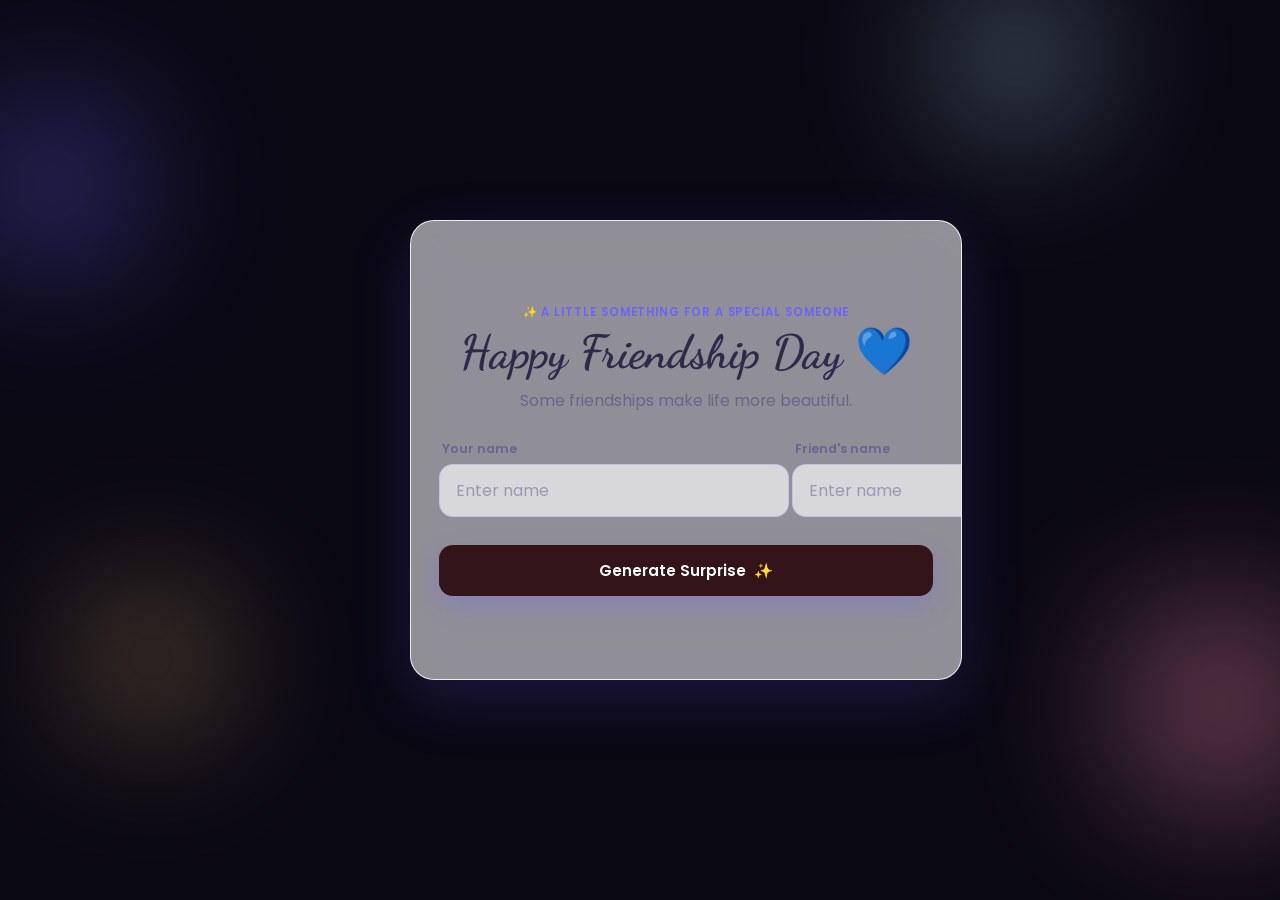
==== index.html @ 8ed4d345 "Add files via upload" ====
<!DOCTYPE html>
<html lang="en">

<head>
  <meta charset="UTF-8" />
  <meta name="viewport" content="width=device-width, initial-scale=1.0" />
  <title>Happy Friendship Day 💙</title>

  <!-- Google Fonts: Dancing Script for emotional display text, Poppins for clean UI text -->
  <link rel="preconnect" href="https://fonts.googleapis.com" />
  <link rel="preconnect" href="https://fonts.gstatic.com" crossorigin />
  <link
    href="https://fonts.googleapis.com/css2?family=Dancing+Script:wght@600;700&family=Poppins:wght@300;400;500;600;700&display=swap"
    rel="stylesheet" />

  <link rel="stylesheet" href="friendship.css" />
</head>

<body>

  <!-- Layer 1: animated pastel gradient, always present -->
  <div class="gradient-bg" id="gradientBg"></div>

  <!-- Layer 1b: soft blurred colour blobs so the backdrop doesn't feel empty -->
  <div class="glow-layer" id="glowLayer" aria-hidden="true">
    <span class="glow-blob blob-1"></span>
    <span class="glow-blob blob-2"></span>
    <span class="glow-blob blob-3"></span>
    <span class="glow-blob blob-4"></span>
  </div>

  <!-- Layer 2: starry night sky, fades in after the surprise is revealed -->
  <div class="stars-layer" id="starsLayer"></div>

  <!-- Layer 3: ambient floating hearts / stars / smileys, sits above the background -->
  <div class="floating-layer" id="floatingLayer"></div>

  <!-- Layer 4: full-screen canvas used only for the confetti burst -->
  <canvas id="confettiCanvas" class="confetti-canvas"></canvas>

  <main class="stage">
    <div class="card-container" id="cardContainer">
      <div class="card" id="card">

        <!-- FRONT FACE: greeting + name inputs -->
        <section class="card-face card-front" id="cardFront">
          <p class="eyebrow">✨ A little something for a special someone</p>
          <h1 class="title">Happy Friendship&nbsp;Day <span class="title-heart">💙</span></h1>
          <p class="subtitle">Some friendships make life more beautiful.</p>

          <form class="form" id="surpriseForm" novalidate>
            <div class="input-pair">
              <div class="input-group">
                <label for="yourName">Your name</label>
                <input type="text" id="yourName" name="yourName" placeholder="Enter name " maxlength="30"
                  autocomplete="off" />
              </div>



              <div class="input-group">
                <label for="friendName">Friend's name</label>
                <input type="text" id="friendName" name="friendName" placeholder="Enter name" maxlength="30"
                  autocomplete="off" />
              </div>
            </div>

            <p class="form-error" id="formError" role="alert">Please fill in both names </p>

            <button type="submit" class="btn btn-primary" id="generateBtn">
              <span>Generate Surprise</span> <span class="btn-sparkle">✨</span>
            </button>
          </form>
        </section>

        <!-- BACK FACE: revealed message + actions -->
        <section class="card-face card-back" id="cardBack">
          <div class="message-content" id="messageContent"></div>
          <p class="quote" id="quote"></p>

          <div class="action-buttons">
            <button class="btn btn-ghost" id="copyBtn" type="button">📋 Copy message</button>
            <button class="btn btn-ghost" id="downloadBtn" type="button">⬇️ Download card</button>
            <button class="btn btn-ghost" id="shareBtn" type="button">🔗 Share</button>
            <button class="btn btn-reset" id="resetBtn" type="button">↺ Make another</button>
          </div>

          <button class="next-slide-btn" id="nextSlideBtn" type="button">
            One more surprise <span class="chevron">›</span>
          </button>
        </section>

      </div>
    </div>
  </main>

  <!-- SLIDE 3: scrapbook-style sticker card, slides in after the message -->
  <div class="sticker-stage" id="stickerStage">
    <button class="nav-arrow nav-back" id="stickerBackBtn" type="button" aria-label="Back to your message">‹</button>

    <div class="sticker-card" id="stickerCard">
      <div class="paper-grain" aria-hidden="true"></div>

      <div class="sticker-deco" aria-hidden="true">
        <span class="deco d1">❤️</span>
        <span class="deco d2">⭐</span>
        <span class="deco d3">⭐</span>
        <span class="deco d4">💛</span>
        <span class="deco d5">✨</span>
        <span class="deco d6">🩷</span>
        <span class="deco d7">💫</span>
      </div>

      <div class="cutout-heading" id="cutoutHeading">
        <div class="cutout-row" id="cutoutRow1"></div>
        <div class="cutout-row" id="cutoutRow2"></div>
      </div>

      <div class="sticker-actions">
        <button class="btn btn-ghost" id="stickerDownloadBtn" type="button">⬇️ Download</button>
        <button class="btn btn-ghost" id="stickerShareBtn" type="button">🔗 Share</button>
        <button class="btn btn-reset" id="stickerResetBtn" type="button">↺ Make another</button>
      </div>
    </div>
  </div>

  <!-- Small floating toast for copy / share feedback -->
  <div class="toast" id="toast"></div>

  <script src="friendship.js"></script>
</body>

</html>
---- friendship.css ----
/* =========================================================
   FRIENDSHIP DAY — style.css
   Palette: icy blue → lavender → blush pink, glassmorphism,
   deep indigo ink, warm gold accents. Poppins for UI text,
   Dancing Script for emotional display text.
   ========================================================= */

:root {
  --bg-1: #e9f1fb;
  --bg-2: #ece6fb;
  --bg-3: #fdeaf2;

  --glass: rgba(255, 255, 255, 0.55);
  --glass-strong: rgba(255, 255, 255, 0.72);
  --glass-border: rgba(255, 255, 255, 0.85);

  --ink: #2e2a4a;
  --ink-soft: #6b6490;

  --accent-1: #6c63ff;
  --accent-2: #ff8fb1;
  --gold: #ffc978;

  --night-1: #0b1030;
  --night-2: #1b1450;
  --star: #fdf6e3;

  --radius-lg: 24px;
  --radius-md: 20px;
  --radius-sm: 14px;

  --shadow-card: 0 20px 60px rgba(108, 99, 255, 0.18), 0 2px 8px rgba(46, 42, 74, 0.06);
  --shadow-btn: 0 10px 24px rgba(108, 99, 255, 0.28);

  --font-display: "Dancing Script", cursive;
  --font-body: "Poppins", sans-serif;
}

* { box-sizing: border-box; }

html, body {
  height: 100%;
  margin: 0;
}

body {
  font-family: var(--font-body);
  color: var(--ink);
  overflow-x: hidden;
  min-height: 100vh;
}

/* ---------------------------------------------------------
   BACKGROUND LAYERS
   --------------------------------------------------------- */

.gradient-bg {
  position: fixed;
  inset: 0;
  z-index: -3;
  background: rgb(10, 8, 19);
  background-size: 400% 400%;
  animation: gradientShift 16s ease infinite;
  transition: opacity 1.4s ease;
}

.gradient-bg.night { opacity: 0; }

@keyframes gradientShift {
  0%   { background-position: 0% 50%; }
  50%  { background-position: 100% 50%; }
  100% { background-position: 0% 50%; }
}

/* soft blurred colour blobs — fills the empty space around the card */
.glow-layer {
  position: fixed;
  inset: 0;
  z-index: -2;
  overflow: hidden;
  transition: opacity 1s ease;
}

body.night .glow-layer { opacity: 0; }

.glow-blob {
  position: absolute;
  border-radius: 50%;
  filter: blur(70px);
  opacity: 0.55;
  animation: blobDrift 16s ease-in-out infinite;
}

.blob-1 { width: 260px; height: 260px; top: 6%;  left: -6%; background: radial-gradient(circle, var(--accent-1), transparent 70%); animation-delay: 0s; }
.blob-2 { width: 320px; height: 320px; bottom: 4%; right: -8%; background: radial-gradient(circle, var(--accent-2), transparent 70%); animation-delay: -4s; }
.blob-3 { width: 200px; height: 200px; top: 62%; left: 4%;  background: radial-gradient(circle, var(--gold), transparent 70%); animation-delay: -9s; }
.blob-4 { width: 220px; height: 220px; top: -6%; right: 12%; background: radial-gradient(circle, #b6e3ff, transparent 70%); animation-delay: -13s; }

@keyframes blobDrift {
  0%, 100% { transform: translate(0, 0) scale(1); }
  50%      { transform: translate(18px, -22px) scale(1.12); }
}

.stars-layer {
  position: fixed;
  inset: 0;
  z-index: -2;
  background: radial-gradient(ellipse at 50% 0%, var(--night-2), var(--night-1));
  opacity: 0;
  transition: opacity 1.6s ease;
  pointer-events: none;
}

.stars-layer.visible { opacity: 1; }

.star {
  position: absolute;
  background: var(--star);
  border-radius: 50%;
  animation: twinkle linear infinite;
}

@keyframes twinkle {
  0%, 100% { opacity: 0.15; transform: scale(0.8); }
  50%      { opacity: 1;    transform: scale(1.15); }
}

/* Soft drifting "memory" bubbles that appear once it's night */
.memory {
  position: absolute;
  bottom: -40px;
  font-size: 1.1rem;
  opacity: 0;
  animation: memoryFloat linear forwards;
  pointer-events: none;
}

@keyframes memoryFloat {
  0%   { transform: translateY(0) translateX(0); opacity: 0; }
  10%  { opacity: 0.9; }
  90%  { opacity: 0.6; }
  100% { transform: translateY(-110vh) translateX(var(--drift, 20px)); opacity: 0; }
}

/* ---------------------------------------------------------
   AMBIENT FLOATING ICONS (hearts / stars / smileys)
   --------------------------------------------------------- */

.floating-layer {
  position: fixed;
  inset: 0;
  z-index: -1;
  overflow: hidden;
  pointer-events: none;
}

.floaty {
  position: absolute;
  bottom: -60px;
  opacity: 0.55;
  animation: floatUp linear infinite;
  will-change: transform;
}

@keyframes floatUp {
  0%   { transform: translateY(0) translateX(0) rotate(0deg); opacity: 0; }
  8%   { opacity: 0.55; }
  50%  { transform: translateY(-55vh) translateX(var(--drift, 30px)) rotate(10deg); }
  92%  { opacity: 0.4; }
  100% { transform: translateY(-115vh) translateX(calc(var(--drift, 30px) * -1)) rotate(-8deg); opacity: 0; }
}

/* ---------------------------------------------------------
   STAGE / CARD CONTAINER (3D flip)
   --------------------------------------------------------- */

.stage {
  min-height: 100vh;
  display: flex;
  align-items: center;
  justify-content: center;
  padding: 28px 18px;
}

.card-container {
  width: 100%;
  max-width: 460px;
  perspective: 1600px;
}

.card {
  position: relative;
  width: 120%;
  min-height: 460px;
  transform-style: preserve-3d;
  transition: transform 0.9s cubic-bezier(0.22, 1, 0.36, 1);
  animation: cardIntro 0.9s cubic-bezier(0.22, 1, 0.36, 1);
}

.card.flipped { transform: rotateY(180deg); }

@keyframes cardIntro {
  from { opacity: 0; transform: scale(0.9) translateY(18px); }
  to   { opacity: 1; transform: scale(1) translateY(0); }
}

.card-face {
  position: absolute;
  inset: 0;
  display: flex;
  flex-direction: column;
  backface-visibility: hidden;
  -webkit-backface-visibility: hidden;
  background: var(--glass);
  backdrop-filter: blur(22px) saturate(160%);
  -webkit-backdrop-filter: blur(22px) saturate(160%);
  border: 1px solid var(--glass-border);
  border-radius: var(--radius-lg);
  box-shadow: var(--shadow-card);
  padding: 36px 28px;
  overflow-y: auto;
  max-height: 85vh;
}

.card-front { justify-content: center; }

.card-back {
  transform: rotateY(180deg);
  justify-content: center;
  align-items: stretch;
  text-align: center;
}

/* ---------------------------------------------------------
   FRONT FACE CONTENT
   --------------------------------------------------------- */

.eyebrow {
  margin: 0 0 6px;
  font-size: 0.72rem;
  font-weight: 600;
  letter-spacing: 0.08em;
  text-transform: uppercase;
  color: var(--accent-1);
  text-align: center;
}

.title {
  font-family: var(--font-display);
  font-weight: 700;
  font-size: clamp(2.1rem, 7vw, 2.9rem);
  line-height: 1.1;
  margin: 0 0 10px;
  text-align: center;
  color: var(--ink);
}

.title-heart { display: inline-block; animation: heartbeat 1.8s ease-in-out infinite; }

@keyframes heartbeat {
  0%, 100% { transform: scale(1); }
  20%      { transform: scale(1.18); }
  40%      { transform: scale(1); }
  60%      { transform: scale(1.12); }
}

.subtitle {
  margin: 0 0 28px;
  text-align: center;
  font-size: 0.98rem;
  font-weight: 400;
  color: var(--ink-soft);
}

.form { display: flex; flex-direction: column; gap: 18px; }

.input-pair {
  display: flex;
  flex-direction: column;
  align-items: stretch;
  gap: 3px;
}

.input-group { display: flex; flex-direction: column; gap: 6px; }

.input-group label {
  font-size: 0.78rem;
  font-weight: 600;
  color: var(--ink-soft);
  padding-left: 3px;
}

.input-group input {
  font-family: var(--font-body);
  font-size: 1rem;
  padding: 13px 16px;
  border-radius: var(--radius-sm);
  border: 1.5px solid rgba(108, 99, 255, 0.18);
  background: rgba(255, 255, 255, 0.65);
  color: var(--ink);
  outline: none;
  transition: border-color 0.25s ease, box-shadow 0.25s ease, background 0.25s ease;
}

.input-group input::placeholder { color: rgba(107, 100, 144, 0.55); }

.input-group input:focus {
  border-color: var(--accent-1);
  background: #fff;
  box-shadow: 0 0 0 4px rgba(108, 99, 255, 0.14);
}


@keyframes pulse {
  0%, 100% { transform: scale(1); opacity: 0.85; }
  50%      { transform: scale(1.25); opacity: 1; }
}

.form-error {
  margin: -8px 0 0;
  font-size: 0.8rem;
  color: #e0567a;
  text-align: center;
  opacity: 0;
  height: 0;
  overflow: hidden;
  transition: opacity 0.25s ease;
}

.form-error.visible { opacity: 1; height: auto; margin: -4px 0 0; }

.card.shake { animation: shake 0.45s ease; }

@keyframes shake {
  0%, 100% { transform: translateX(0); }
  20%      { transform: translateX(-8px); }
  40%      { transform: translateX(7px); }
  60%      { transform: translateX(-5px); }
  80%      { transform: translateX(4px); }
}

/* ---------------------------------------------------------
   BUTTONS
   --------------------------------------------------------- */

.btn {
  font-family: var(--font-body);
  font-weight: 600;
  font-size: 0.95rem;
  border: none;
  border-radius: var(--radius-sm);
  cursor: pointer;
  padding: 14px 22px;
  transition: transform 0.2s ease, box-shadow 0.2s ease, filter 0.2s ease;
}

.btn:active { transform: scale(0.96); }

.btn-primary {
  display: flex;
  align-items: center;
  justify-content: center;
  gap: 8px;
  width: 100%;
  color: #fff;
  background: rgb(50, 20, 25);
  box-shadow: var(--shadow-btn);
}

.btn-primary:hover { filter: brightness(1.06); box-shadow: 0 14px 30px rgba(108, 99, 255, 0.36); transform: translateY(-2px); }

.btn-sparkle { display: inline-block; animation: sparkleSpin 3s linear infinite; }

@keyframes sparkleSpin {
  0%, 100% { transform: rotate(0deg) scale(1); }
  50%      { transform: rotate(180deg) scale(1.2); }
}

.action-buttons {
  display: grid;
  grid-template-columns: 1fr 1fr;
  gap: 10px;
  margin-top: 26px;
}

.btn-ghost {
  background: rgba(255, 255, 255, 0.55);
  color: var(--ink);
  border: 1.5px solid rgba(108, 99, 255, 0.25);
  font-size: 0.82rem;
  padding: 12px 10px;
}

.btn-ghost:hover { background: #fff; transform: translateY(-2px); box-shadow: 0 8px 18px rgba(108, 99, 255, 0.16); }

.btn-reset {
  grid-column: 1 / -1;
  background: transparent;
  color: var(--ink-soft);
  border: 1.5px dashed rgba(107, 100, 144, 0.4);
  font-size: 0.82rem;
  padding: 10px;
}

.btn-reset:hover { color: var(--ink); border-color: var(--ink-soft); }

.card-back .btn-ghost, .card-back .btn-reset { color: var(--ink); }
.card.flipped ~ .stars-layer.visible ~ * { color: inherit; }

/* When night mode is active, restyle the back-face text/buttons for contrast */
.night .card-back {
  background: rgba(20, 18, 46, 0.55);
  border-color: rgba(255, 255, 255, 0.18);
}

.night .card-back .message-content,
.night .card-back .quote { color: #f3f0ff; }

.night .card-back .btn-ghost {
  background: rgba(255, 255, 255, 0.12);
  color: #f3f0ff;
  border-color: rgba(255, 255, 255, 0.28);
}

.night .card-back .btn-reset { color: rgba(243, 240, 255, 0.8); border-color: rgba(255, 255, 255, 0.35); }

/* "See the sticker slide" nudge at the bottom of the message face */
.next-slide-btn {
  margin-top: 14px;
  align-self: center;
  background: none;
  border: none;
  color: var(--accent-1);
  font-family: var(--font-body);
  font-weight: 600;
  font-size: 0.85rem;
  cursor: pointer;
  display: inline-flex;
  align-items: center;
  gap: 4px;
  padding: 6px 4px;
}

.night .card-back .next-slide-btn { color: #cfc9f5; }

.next-slide-btn .chevron {
  display: inline-block;
  transition: transform 0.25s ease;
}

.next-slide-btn:hover .chevron { transform: translateX(4px); }

/* ---------------------------------------------------------
   BACK FACE — revealed message
   --------------------------------------------------------- */

.message-content {
  font-size: 1.01rem;
  line-height: 1.88;
  color: var(--ink);
  transition: color 0.8s ease;
}

.message-content .line {
  opacity: 0;
  transform: translateY(10px);
  animation: revealLine 0.6s ease forwards;
}

.message-content .line.signature {
  font-family: var(--font-display);
  font-size: 1.4rem;
  margin-top: 6px;
  color: var(--accent-1);
}

@keyframes revealLine {
  to { opacity: 1; transform: translateY(0); }
}

.quote {
  margin: 22px 0 4px;
  font-family: var(--font-display);
  font-size: 1.15rem;
  color: var(--accent-1);
  opacity: 0;
  transition: opacity 1s ease, color 0.8s ease;
}

.quote.visible { opacity: 1; }

/* ---------------------------------------------------------
   CONFETTI + SPARKLES
   --------------------------------------------------------- */

.confetti-canvas {
  position: fixed;
  inset: 0;
  z-index: 40;
  pointer-events: none;
}

.sparkle {
  position: fixed;
  font-size: 1.1rem;
  pointer-events: none;
  z-index: 45;
  animation: sparklePop 1.1s ease forwards;
}

@keyframes sparklePop {
  0%   { opacity: 0; transform: scale(0.3) rotate(0deg); }
  30%  { opacity: 1; transform: scale(1.1) rotate(20deg); }
  100% { opacity: 0; transform: scale(0.6) translateY(-30px) rotate(-15deg); }
}

/* ---------------------------------------------------------
   TOAST
   --------------------------------------------------------- */

.toast {
  position: fixed;
  left: 50%;
  bottom: 30px;
  transform: translateX(-50%) translateY(20px);
  background: var(--ink);
  color: #fff;
  font-size: 0.85rem;
  font-weight: 500;
  padding: 12px 20px;
  border-radius: 999px;
  box-shadow: 0 12px 30px rgba(0, 0, 0, 0.2);
  opacity: 0;
  pointer-events: none;
  transition: opacity 0.3s ease, transform 0.3s ease;
  z-index: 80;
}

.toast.visible { opacity: 1; transform: translateX(-50%) translateY(0); }

/* ---------------------------------------------------------
   SLIDE 3 — SCRAPBOOK STICKER CARD
   --------------------------------------------------------- */

.sticker-stage {
  position: fixed;
  inset: 0;
  z-index: 30;
  display: flex;
  align-items: center;
  justify-content: center;
  padding: 24px 18px;
  opacity: 0;
  transform: translateX(6%);
  pointer-events: none;
  transition: opacity 0.6s cubic-bezier(0.22, 1, 0.36, 1), transform 0.6s cubic-bezier(0.22, 1, 0.36, 1);
}

.sticker-stage.active {
  opacity: 1;
  transform: translateX(0);
  pointer-events: auto;
}

.nav-arrow {
  position: absolute;
  top: 50%;
  left: 14px;
  transform: translateY(-50%);
  width: 42px;
  height: 42px;
  border-radius: 50%;
  border: none;
  background: rgba(255, 255, 255, 0.7);
  backdrop-filter: blur(10px);
  color: var(--ink);
  font-size: 1.4rem;
  line-height: 1;
  cursor: pointer;
  box-shadow: 0 8px 20px rgba(46, 42, 74, 0.15);
  transition: transform 0.2s ease, background 0.2s ease;
}

.nav-arrow:hover { transform: translateY(-50%) translateX(-3px); background: #fff; }

.sticker-card {
  position: relative;
  width: 100%;
  max-width: 460px;
  min-height: 480px;
  border-radius: var(--radius-lg);
  overflow: hidden;
  padding: 40px 26px;
  display: flex;
  flex-direction: column;
  align-items: center;
  justify-content: center;
  gap: 26px;
  background:
    radial-gradient(circle at 15% 20%, rgba(0, 0, 0, 0.05), transparent 40%),
    radial-gradient(circle at 85% 75%, rgba(0, 0, 0, 0.05), transparent 45%),
    linear-gradient(160deg, #f7f3ec, #efe9df 55%, #f7f3ec);
  box-shadow: 0 24px 60px rgba(46, 42, 74, 0.22), inset 0 0 0 1px rgba(255, 255, 255, 0.6);
}

/* subtle paper grain, generated with an inline SVG noise filter — no image request needed */
.paper-grain {
  position: absolute;
  inset: 0;
  opacity: 0.35;
  mix-blend-mode: multiply;
  pointer-events: none;
  background-image: url("data:image/svg+xml;utf8,<svg xmlns='http://www.w3.org/2000/svg' width='120' height='120'><filter id='n'><feTurbulence type='fractalNoise' baseFrequency='0.85' numOctaves='2' stitchTiles='stitch'/></filter><rect width='100%25' height='100%25' filter='url(%23n)' opacity='0.5'/></svg>");
}

.sticker-deco { position: absolute; inset: 0; pointer-events: none; }

.deco {
  position: absolute;
  font-size: 1.7rem;
  filter: drop-shadow(0 4px 6px rgba(0, 0, 0, 0.15));
}

.d1 { top: 6%;  left: 6%;  font-size: 1.4rem; transform: rotate(-12deg); }
.d2 { top: 5%;  left: 30%; font-size: 1.6rem; transform: rotate(-6deg); }
.d3 { top: 4%;  right: 12%; font-size: 1.5rem; transform: rotate(10deg); }
.d4 { top: 10%; right: 5%; font-size: 1.3rem; transform: rotate(8deg); }
.d5 { bottom: 12%; left: 8%; font-size: 1.3rem; transform: rotate(-8deg); }
.d6 { bottom: 8%;  right: 10%; font-size: 1.4rem; transform: rotate(10deg); }
.d7 { bottom: 20%; right: 20%; font-size: 1.1rem; transform: rotate(-4deg); }

.cutout-heading {
  position: relative;
  z-index: 2;
  display: flex;
  flex-direction: column;
  align-items: center;
  gap: 10px;
}

.cutout-row {
  display: flex;
  flex-wrap: wrap;
  justify-content: center;
  gap: 4px;
  max-width: 380px;
}

.cutout-letter {
  display: inline-flex;
  align-items: center;
  justify-content: center;
  padding: 6px 9px;
  border-radius: 3px;
  font-size: clamp(1.6rem, 7vw, 2.5rem);
  line-height: 1;
  box-shadow: 0 3px 7px rgba(0, 0, 0, 0.22);
  transform: rotate(var(--rot, 0deg));
  transition: transform 0.2s ease;
}

.cutout-letter.space { padding: 0 10px; box-shadow: none; }

.cutout-row:last-child .cutout-letter { font-size: clamp(1.15rem, 5.2vw, 1.7rem); }

.sticker-actions {
  position: relative;
  z-index: 2;
  display: grid;
  grid-template-columns: 1fr 1fr;
  gap: 10px;
  width: 100%;
}

.sticker-actions .btn-reset { grid-column: 1 / -1; }

/* ---------------------------------------------------------
   RESPONSIVE
   --------------------------------------------------------- */

@media (min-width: 560px) {
  .input-pair { flex-direction: row; align-items: flex-end; }
  .connector { height: auto; padding-bottom: 14px; flex-direction: column; width: 34px; }
  .connector-line { max-width: none; width: 1.5px; height: 14px; background: linear-gradient(180deg, transparent, var(--accent-1), transparent); }
  .action-buttons { grid-template-columns: 1fr 1fr 1fr; }
  .btn-reset { grid-column: span 3; }
  .sticker-actions { grid-template-columns: 1fr 1fr 1fr; }
  .sticker-actions .btn-reset { grid-column: span 3; }
}

@media (max-width: 359px) {
  .card-face { padding: 28px 18px; }
  .action-buttons { grid-template-columns: 1fr 1fr; }
}

/* ---------------------------------------------------------
   ACCESSIBILITY
   --------------------------------------------------------- */

:focus-visible {
  outline: 2.5px solid var(--accent-1);
  outline-offset: 2px;
}

@media (prefers-reduced-motion: reduce) {
  *, *::before, *::after {
    animation-duration: 0.01ms !important;
    animation-iteration-count: 1 !important;
    transition-duration: 0.01ms !important;
  }
}
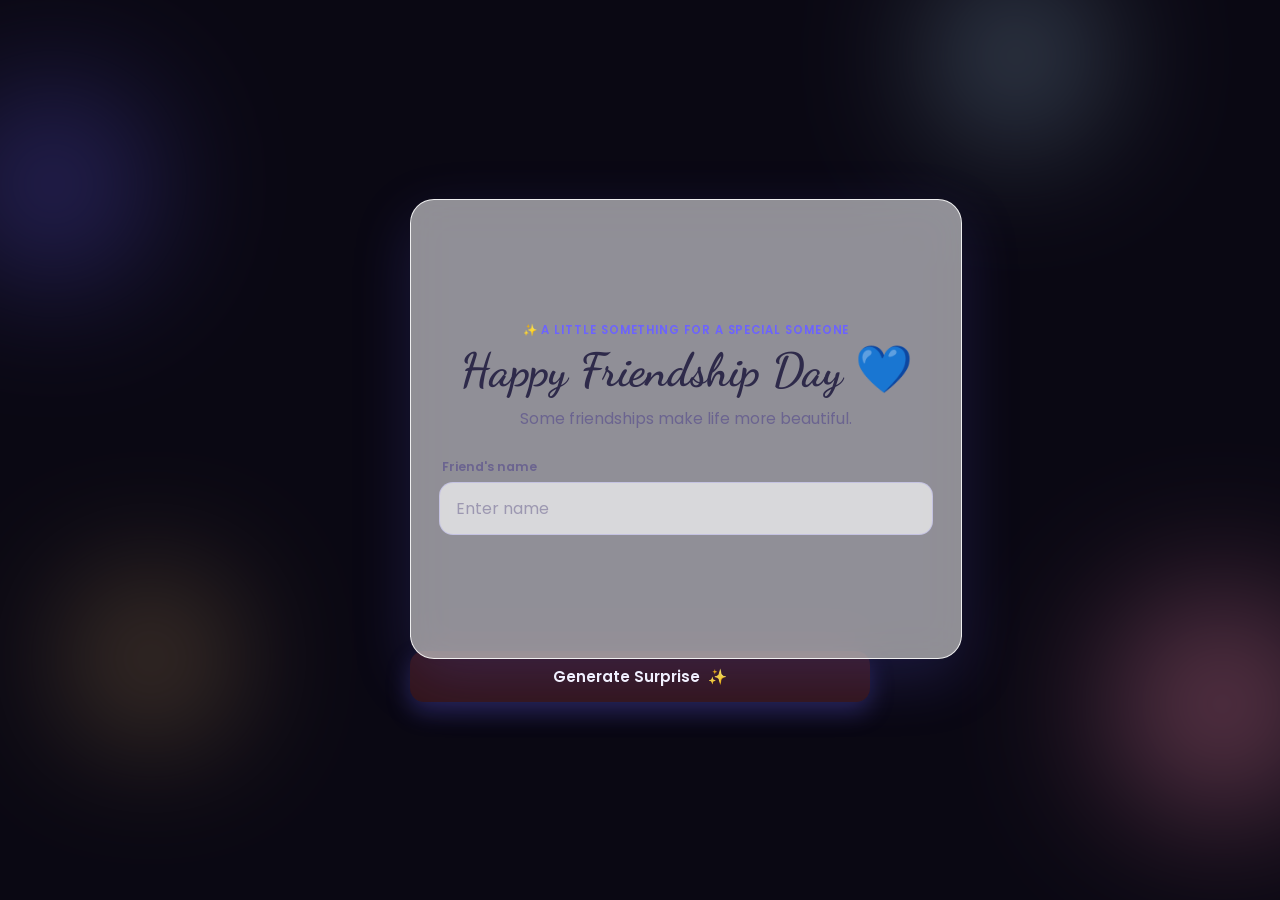
==== commit ac197251: "Update index.html" ====
--- a/index.html
+++ b/index.html
@@ -49,13 +49,7 @@
           <p class="subtitle">Some friendships make life more beautiful.</p>
 
           <form class="form" id="surpriseForm" novalidate>
-            <div class="input-pair">
-              <div class="input-group">
-                <label for="yourName">Your name</label>
-                <input type="text" id="yourName" name="yourName" placeholder="Enter name " maxlength="30"
-                  autocomplete="off" />
-              </div>
-
+            
 
 
               <div class="input-group">
@@ -130,4 +124,4 @@
   <script src="friendship.js"></script>
 </body>
 
-</html>+</html>
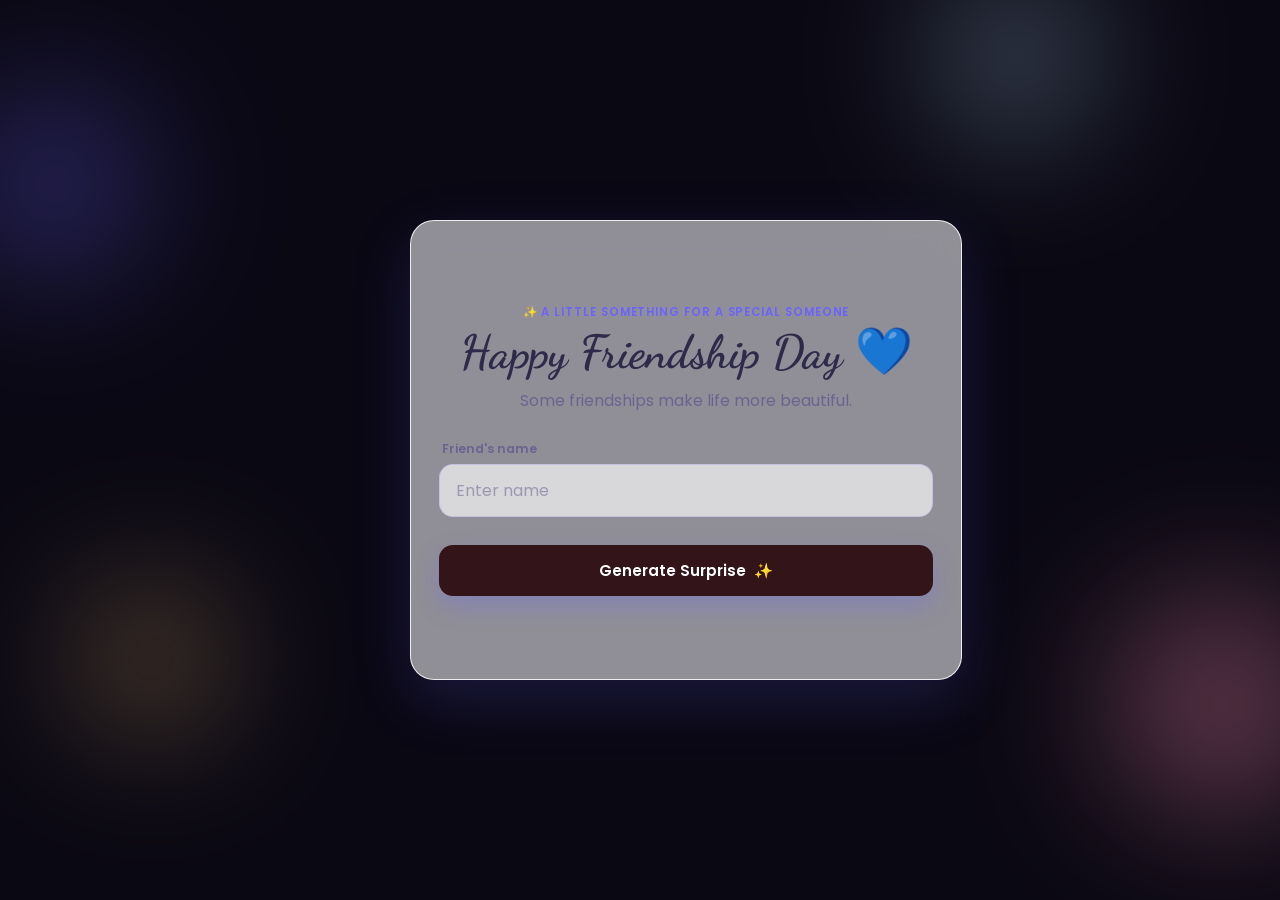
==== commit 12874c43: "Rename index(3).html to index.html" ====
--- a/index.html
+++ b/index.html
@@ -1,127 +1,123 @@
-<!DOCTYPE html>
-<html lang="en">
-
-<head>
-  <meta charset="UTF-8" />
-  <meta name="viewport" content="width=device-width, initial-scale=1.0" />
-  <title>Happy Friendship Day 💙</title>
-
-  <!-- Google Fonts: Dancing Script for emotional display text, Poppins for clean UI text -->
-  <link rel="preconnect" href="https://fonts.googleapis.com" />
-  <link rel="preconnect" href="https://fonts.gstatic.com" crossorigin />
-  <link
-    href="https://fonts.googleapis.com/css2?family=Dancing+Script:wght@600;700&family=Poppins:wght@300;400;500;600;700&display=swap"
-    rel="stylesheet" />
-
-  <link rel="stylesheet" href="friendship.css" />
-</head>
-
-<body>
-
-  <!-- Layer 1: animated pastel gradient, always present -->
-  <div class="gradient-bg" id="gradientBg"></div>
-
-  <!-- Layer 1b: soft blurred colour blobs so the backdrop doesn't feel empty -->
-  <div class="glow-layer" id="glowLayer" aria-hidden="true">
-    <span class="glow-blob blob-1"></span>
-    <span class="glow-blob blob-2"></span>
-    <span class="glow-blob blob-3"></span>
-    <span class="glow-blob blob-4"></span>
-  </div>
-
-  <!-- Layer 2: starry night sky, fades in after the surprise is revealed -->
-  <div class="stars-layer" id="starsLayer"></div>
-
-  <!-- Layer 3: ambient floating hearts / stars / smileys, sits above the background -->
-  <div class="floating-layer" id="floatingLayer"></div>
-
-  <!-- Layer 4: full-screen canvas used only for the confetti burst -->
-  <canvas id="confettiCanvas" class="confetti-canvas"></canvas>
-
-  <main class="stage">
-    <div class="card-container" id="cardContainer">
-      <div class="card" id="card">
-
-        <!-- FRONT FACE: greeting + name inputs -->
-        <section class="card-face card-front" id="cardFront">
-          <p class="eyebrow">✨ A little something for a special someone</p>
-          <h1 class="title">Happy Friendship&nbsp;Day <span class="title-heart">💙</span></h1>
-          <p class="subtitle">Some friendships make life more beautiful.</p>
-
-          <form class="form" id="surpriseForm" novalidate>
-            
-
-
-              <div class="input-group">
-                <label for="friendName">Friend's name</label>
-                <input type="text" id="friendName" name="friendName" placeholder="Enter name" maxlength="30"
-                  autocomplete="off" />
-              </div>
-            </div>
-
-            <p class="form-error" id="formError" role="alert">Please fill in both names </p>
-
-            <button type="submit" class="btn btn-primary" id="generateBtn">
-              <span>Generate Surprise</span> <span class="btn-sparkle">✨</span>
-            </button>
-          </form>
-        </section>
-
-        <!-- BACK FACE: revealed message + actions -->
-        <section class="card-face card-back" id="cardBack">
-          <div class="message-content" id="messageContent"></div>
-          <p class="quote" id="quote"></p>
-
-          <div class="action-buttons">
-            <button class="btn btn-ghost" id="copyBtn" type="button">📋 Copy message</button>
-            <button class="btn btn-ghost" id="downloadBtn" type="button">⬇️ Download card</button>
-            <button class="btn btn-ghost" id="shareBtn" type="button">🔗 Share</button>
-            <button class="btn btn-reset" id="resetBtn" type="button">↺ Make another</button>
-          </div>
-
-          <button class="next-slide-btn" id="nextSlideBtn" type="button">
-            One more surprise <span class="chevron">›</span>
-          </button>
-        </section>
-
-      </div>
-    </div>
-  </main>
-
-  <!-- SLIDE 3: scrapbook-style sticker card, slides in after the message -->
-  <div class="sticker-stage" id="stickerStage">
-    <button class="nav-arrow nav-back" id="stickerBackBtn" type="button" aria-label="Back to your message">‹</button>
-
-    <div class="sticker-card" id="stickerCard">
-      <div class="paper-grain" aria-hidden="true"></div>
-
-      <div class="sticker-deco" aria-hidden="true">
-        <span class="deco d1">❤️</span>
-        <span class="deco d2">⭐</span>
-        <span class="deco d3">⭐</span>
-        <span class="deco d4">💛</span>
-        <span class="deco d5">✨</span>
-        <span class="deco d6">🩷</span>
-        <span class="deco d7">💫</span>
-      </div>
-
-      <div class="cutout-heading" id="cutoutHeading">
-        <div class="cutout-row" id="cutoutRow1"></div>
-        <div class="cutout-row" id="cutoutRow2"></div>
-      </div>
-
-      <div class="sticker-actions">
-        <button class="btn btn-ghost" id="stickerDownloadBtn" type="button">⬇️ Download</button>
-        <button class="btn btn-ghost" id="stickerShareBtn" type="button">🔗 Share</button>
-        <button class="btn btn-reset" id="stickerResetBtn" type="button">↺ Make another</button>
-      </div>
-    </div>
-  </div>
-
-  <!-- Small floating toast for copy / share feedback -->
-  <div class="toast" id="toast"></div>
-
-  <script src="friendship.js"></script>
-</body>
-
-</html>
+<!DOCTYPE html>
+<html lang="en">
+
+<head>
+  <meta charset="UTF-8" />
+  <meta name="viewport" content="width=device-width, initial-scale=1.0" />
+  <title>Happy Friendship Day 💙</title>
+
+  <!-- Google Fonts: Dancing Script for emotional display text, Poppins for clean UI text -->
+  <link rel="preconnect" href="https://fonts.googleapis.com" />
+  <link rel="preconnect" href="https://fonts.gstatic.com" crossorigin />
+  <link
+    href="https://fonts.googleapis.com/css2?family=Dancing+Script:wght@600;700&family=Poppins:wght@300;400;500;600;700&display=swap"
+    rel="stylesheet" />
+
+  <link rel="stylesheet" href="friendship.css" />
+</head>
+
+<body>
+
+  <!-- Layer 1: animated pastel gradient, always present -->
+  <div class="gradient-bg" id="gradientBg"></div>
+
+  <!-- Layer 1b: soft blurred colour blobs so the backdrop doesn't feel empty -->
+  <div class="glow-layer" id="glowLayer" aria-hidden="true">
+    <span class="glow-blob blob-1"></span>
+    <span class="glow-blob blob-2"></span>
+    <span class="glow-blob blob-3"></span>
+    <span class="glow-blob blob-4"></span>
+  </div>
+
+  <!-- Layer 2: starry night sky, fades in after the surprise is revealed -->
+  <div class="stars-layer" id="starsLayer"></div>
+
+  <!-- Layer 3: ambient floating hearts / stars / smileys, sits above the background -->
+  <div class="floating-layer" id="floatingLayer"></div>
+
+  <!-- Layer 4: full-screen canvas used only for the confetti burst -->
+  <canvas id="confettiCanvas" class="confetti-canvas"></canvas>
+
+  <main class="stage">
+    <div class="card-container" id="cardContainer">
+      <div class="card" id="card">
+
+        <!-- FRONT FACE: greeting + name inputs -->
+        <section class="card-face card-front" id="cardFront">
+          <p class="eyebrow">✨ A little something for a special someone</p>
+          <h1 class="title">Happy Friendship&nbsp;Day <span class="title-heart">💙</span></h1>
+          <p class="subtitle">Some friendships make life more beautiful.</p>
+
+          <form class="form" id="surpriseForm" novalidate>
+            <div class="input-group">
+              <label for="friendName">Friend's name</label>
+              <input type="text" id="friendName" name="friendName" placeholder="Enter name" maxlength="30"
+                autocomplete="off" />
+            </div>
+
+            <p class="form-error" id="formError" role="alert">Please enter your name</p>
+
+            <button type="submit" class="btn btn-primary" id="generateBtn">
+              <span>Generate Surprise</span> <span class="btn-sparkle">✨</span>
+            </button>
+          </form>
+        </section>
+
+        <!-- BACK FACE: revealed message + actions -->
+        <section class="card-face card-back" id="cardBack">
+          <div class="message-content" id="messageContent"></div>
+          <p class="quote" id="quote"></p>
+
+          <div class="action-buttons">
+            <button class="btn btn-ghost" id="copyBtn" type="button">📋 Copy message</button>
+            <button class="btn btn-ghost" id="downloadBtn" type="button">⬇️ Download card</button>
+            <button class="btn btn-ghost" id="shareBtn" type="button">🔗 Share</button>
+            <button class="btn btn-reset" id="resetBtn" type="button">↺ Make another</button>
+          </div>
+
+          <button class="next-slide-btn" id="nextSlideBtn" type="button">
+            One more surprise <span class="chevron">›</span>
+          </button>
+        </section>
+
+      </div>
+    </div>
+  </main>
+
+  <!-- SLIDE 3: scrapbook-style sticker card, slides in after the message -->
+  <div class="sticker-stage" id="stickerStage">
+    <button class="nav-arrow nav-back" id="stickerBackBtn" type="button" aria-label="Back to your message">‹</button>
+
+    <div class="sticker-card" id="stickerCard">
+      <div class="paper-grain" aria-hidden="true"></div>
+
+      <div class="sticker-deco" aria-hidden="true">
+        <span class="deco d1">❤️</span>
+        <span class="deco d2">⭐</span>
+        <span class="deco d3">⭐</span>
+        <span class="deco d4">💛</span>
+        <span class="deco d5">✨</span>
+        <span class="deco d6">🩷</span>
+        <span class="deco d7">💫</span>
+      </div>
+
+      <div class="cutout-heading" id="cutoutHeading">
+        <div class="cutout-row" id="cutoutRow1"></div>
+        <div class="cutout-row" id="cutoutRow2"></div>
+      </div>
+
+      <div class="sticker-actions">
+        <button class="btn btn-ghost" id="stickerDownloadBtn" type="button">⬇️ Download</button>
+        <button class="btn btn-ghost" id="stickerShareBtn" type="button">🔗 Share</button>
+        <button class="btn btn-reset" id="stickerResetBtn" type="button">↺ Make another</button>
+      </div>
+    </div>
+  </div>
+
+  <!-- Small floating toast for copy / share feedback -->
+  <div class="toast" id="toast"></div>
+
+  <script src="friendship.js"></script>
+</body>
+
+</html>
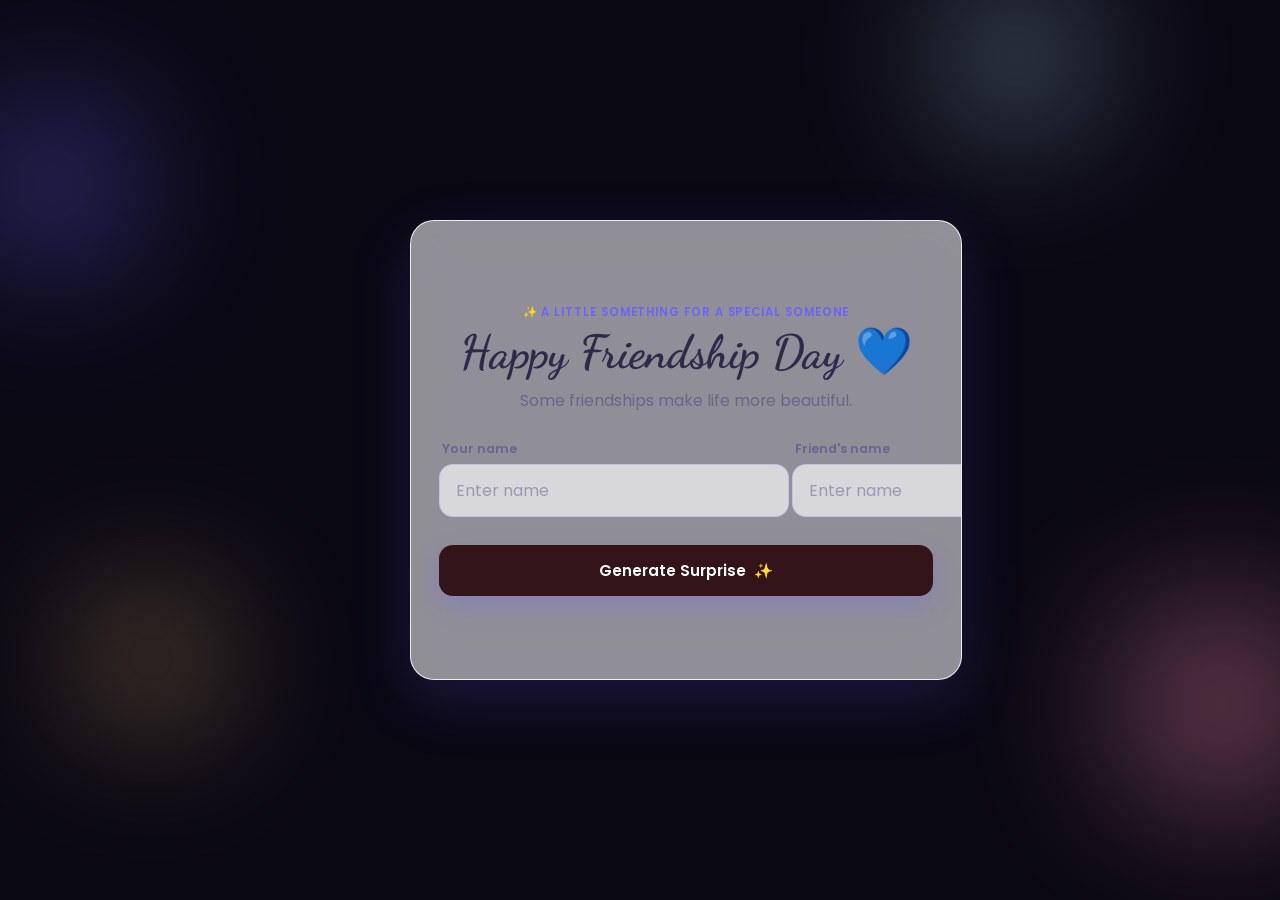
==== commit eb045b03: "Add files via upload" ====
--- a/index.html
+++ b/index.html
@@ -1,123 +1,133 @@
-<!DOCTYPE html>
-<html lang="en">
-
-<head>
-  <meta charset="UTF-8" />
-  <meta name="viewport" content="width=device-width, initial-scale=1.0" />
-  <title>Happy Friendship Day 💙</title>
-
-  <!-- Google Fonts: Dancing Script for emotional display text, Poppins for clean UI text -->
-  <link rel="preconnect" href="https://fonts.googleapis.com" />
-  <link rel="preconnect" href="https://fonts.gstatic.com" crossorigin />
-  <link
-    href="https://fonts.googleapis.com/css2?family=Dancing+Script:wght@600;700&family=Poppins:wght@300;400;500;600;700&display=swap"
-    rel="stylesheet" />
-
-  <link rel="stylesheet" href="friendship.css" />
-</head>
-
-<body>
-
-  <!-- Layer 1: animated pastel gradient, always present -->
-  <div class="gradient-bg" id="gradientBg"></div>
-
-  <!-- Layer 1b: soft blurred colour blobs so the backdrop doesn't feel empty -->
-  <div class="glow-layer" id="glowLayer" aria-hidden="true">
-    <span class="glow-blob blob-1"></span>
-    <span class="glow-blob blob-2"></span>
-    <span class="glow-blob blob-3"></span>
-    <span class="glow-blob blob-4"></span>
-  </div>
-
-  <!-- Layer 2: starry night sky, fades in after the surprise is revealed -->
-  <div class="stars-layer" id="starsLayer"></div>
-
-  <!-- Layer 3: ambient floating hearts / stars / smileys, sits above the background -->
-  <div class="floating-layer" id="floatingLayer"></div>
-
-  <!-- Layer 4: full-screen canvas used only for the confetti burst -->
-  <canvas id="confettiCanvas" class="confetti-canvas"></canvas>
-
-  <main class="stage">
-    <div class="card-container" id="cardContainer">
-      <div class="card" id="card">
-
-        <!-- FRONT FACE: greeting + name inputs -->
-        <section class="card-face card-front" id="cardFront">
-          <p class="eyebrow">✨ A little something for a special someone</p>
-          <h1 class="title">Happy Friendship&nbsp;Day <span class="title-heart">💙</span></h1>
-          <p class="subtitle">Some friendships make life more beautiful.</p>
-
-          <form class="form" id="surpriseForm" novalidate>
-            <div class="input-group">
-              <label for="friendName">Friend's name</label>
-              <input type="text" id="friendName" name="friendName" placeholder="Enter name" maxlength="30"
-                autocomplete="off" />
-            </div>
-
-            <p class="form-error" id="formError" role="alert">Please enter your name</p>
-
-            <button type="submit" class="btn btn-primary" id="generateBtn">
-              <span>Generate Surprise</span> <span class="btn-sparkle">✨</span>
-            </button>
-          </form>
-        </section>
-
-        <!-- BACK FACE: revealed message + actions -->
-        <section class="card-face card-back" id="cardBack">
-          <div class="message-content" id="messageContent"></div>
-          <p class="quote" id="quote"></p>
-
-          <div class="action-buttons">
-            <button class="btn btn-ghost" id="copyBtn" type="button">📋 Copy message</button>
-            <button class="btn btn-ghost" id="downloadBtn" type="button">⬇️ Download card</button>
-            <button class="btn btn-ghost" id="shareBtn" type="button">🔗 Share</button>
-            <button class="btn btn-reset" id="resetBtn" type="button">↺ Make another</button>
-          </div>
-
-          <button class="next-slide-btn" id="nextSlideBtn" type="button">
-            One more surprise <span class="chevron">›</span>
-          </button>
-        </section>
-
-      </div>
-    </div>
-  </main>
-
-  <!-- SLIDE 3: scrapbook-style sticker card, slides in after the message -->
-  <div class="sticker-stage" id="stickerStage">
-    <button class="nav-arrow nav-back" id="stickerBackBtn" type="button" aria-label="Back to your message">‹</button>
-
-    <div class="sticker-card" id="stickerCard">
-      <div class="paper-grain" aria-hidden="true"></div>
-
-      <div class="sticker-deco" aria-hidden="true">
-        <span class="deco d1">❤️</span>
-        <span class="deco d2">⭐</span>
-        <span class="deco d3">⭐</span>
-        <span class="deco d4">💛</span>
-        <span class="deco d5">✨</span>
-        <span class="deco d6">🩷</span>
-        <span class="deco d7">💫</span>
-      </div>
-
-      <div class="cutout-heading" id="cutoutHeading">
-        <div class="cutout-row" id="cutoutRow1"></div>
-        <div class="cutout-row" id="cutoutRow2"></div>
-      </div>
-
-      <div class="sticker-actions">
-        <button class="btn btn-ghost" id="stickerDownloadBtn" type="button">⬇️ Download</button>
-        <button class="btn btn-ghost" id="stickerShareBtn" type="button">🔗 Share</button>
-        <button class="btn btn-reset" id="stickerResetBtn" type="button">↺ Make another</button>
-      </div>
-    </div>
-  </div>
-
-  <!-- Small floating toast for copy / share feedback -->
-  <div class="toast" id="toast"></div>
-
-  <script src="friendship.js"></script>
-</body>
-
-</html>
+<!DOCTYPE html>
+<html lang="en">
+
+<head>
+  <meta charset="UTF-8" />
+  <meta name="viewport" content="width=device-width, initial-scale=1.0" />
+  <title>Happy Friendship Day 💙</title>
+
+  <!-- Google Fonts: Dancing Script for emotional display text, Poppins for clean UI text -->
+  <link rel="preconnect" href="https://fonts.googleapis.com" />
+  <link rel="preconnect" href="https://fonts.gstatic.com" crossorigin />
+  <link
+    href="https://fonts.googleapis.com/css2?family=Dancing+Script:wght@600;700&family=Poppins:wght@300;400;500;600;700&display=swap"
+    rel="stylesheet" />
+
+  <link rel="stylesheet" href="friendship.css" />
+</head>
+
+<body>
+
+  <!-- Layer 1: animated pastel gradient, always present -->
+  <div class="gradient-bg" id="gradientBg"></div>
+
+  <!-- Layer 1b: soft blurred colour blobs so the backdrop doesn't feel empty -->
+  <div class="glow-layer" id="glowLayer" aria-hidden="true">
+    <span class="glow-blob blob-1"></span>
+    <span class="glow-blob blob-2"></span>
+    <span class="glow-blob blob-3"></span>
+    <span class="glow-blob blob-4"></span>
+  </div>
+
+  <!-- Layer 2: starry night sky, fades in after the surprise is revealed -->
+  <div class="stars-layer" id="starsLayer"></div>
+
+  <!-- Layer 3: ambient floating hearts / stars / smileys, sits above the background -->
+  <div class="floating-layer" id="floatingLayer"></div>
+
+  <!-- Layer 4: full-screen canvas used only for the confetti burst -->
+  <canvas id="confettiCanvas" class="confetti-canvas"></canvas>
+
+  <main class="stage">
+    <div class="card-container" id="cardContainer">
+      <div class="card" id="card">
+
+        <!-- FRONT FACE: greeting + name inputs -->
+        <section class="card-face card-front" id="cardFront">
+          <p class="eyebrow">✨ A little something for a special someone</p>
+          <h1 class="title">Happy Friendship&nbsp;Day <span class="title-heart">💙</span></h1>
+          <p class="subtitle">Some friendships make life more beautiful.</p>
+
+          <form class="form" id="surpriseForm" novalidate>
+            <div class="input-pair">
+              <div class="input-group">
+                <label for="yourName">Your name</label>
+                <input type="text" id="yourName" name="yourName" placeholder="Enter name " maxlength="30"
+                  autocomplete="off" />
+              </div>
+
+
+
+              <div class="input-group">
+                <label for="friendName">Friend's name</label>
+                <input type="text" id="friendName" name="friendName" placeholder="Enter name" maxlength="30"
+                  autocomplete="off" />
+              </div>
+            </div>
+
+            <p class="form-error" id="formError" role="alert">Please fill in both names </p>
+
+            <button type="submit" class="btn btn-primary" id="generateBtn">
+              <span>Generate Surprise</span> <span class="btn-sparkle">✨</span>
+            </button>
+          </form>
+        </section>
+
+        <!-- BACK FACE: revealed message + actions -->
+        <section class="card-face card-back" id="cardBack">
+          <div class="message-content" id="messageContent"></div>
+          <p class="quote" id="quote"></p>
+
+          <div class="action-buttons">
+            <button class="btn btn-ghost" id="copyBtn" type="button">📋 Copy message</button>
+            <button class="btn btn-ghost" id="downloadBtn" type="button">⬇️ Download card</button>
+            <button class="btn btn-ghost" id="shareBtn" type="button">🔗 Share</button>
+            <button class="btn btn-reset" id="resetBtn" type="button">↺ Make another</button>
+          </div>
+
+          <button class="next-slide-btn" id="nextSlideBtn" type="button">
+            One more surprise <span class="chevron">›</span>
+          </button>
+        </section>
+
+      </div>
+    </div>
+  </main>
+
+  <!-- SLIDE 3: scrapbook-style sticker card, slides in after the message -->
+  <div class="sticker-stage" id="stickerStage">
+    <button class="nav-arrow nav-back" id="stickerBackBtn" type="button" aria-label="Back to your message">‹</button>
+
+    <div class="sticker-card" id="stickerCard">
+      <div class="paper-grain" aria-hidden="true"></div>
+
+      <div class="sticker-deco" aria-hidden="true">
+        <span class="deco d1">❤️</span>
+        <span class="deco d2">⭐</span>
+        <span class="deco d3">⭐</span>
+        <span class="deco d4">💛</span>
+        <span class="deco d5">✨</span>
+        <span class="deco d6">🩷</span>
+        <span class="deco d7">💫</span>
+      </div>
+
+      <div class="cutout-heading" id="cutoutHeading">
+        <div class="cutout-row" id="cutoutRow1"></div>
+        <div class="cutout-row" id="cutoutRow2"></div>
+      </div>
+
+      <div class="sticker-actions">
+        <button class="btn btn-ghost" id="stickerDownloadBtn" type="button">⬇️ Download</button>
+        <button class="btn btn-ghost" id="stickerShareBtn" type="button">🔗 Share</button>
+        <button class="btn btn-reset" id="stickerResetBtn" type="button">↺ Make another</button>
+      </div>
+    </div>
+  </div>
+
+  <!-- Small floating toast for copy / share feedback -->
+  <div class="toast" id="toast"></div>
+
+  <script src="friendship.js"></script>
+</body>
+
+</html>
